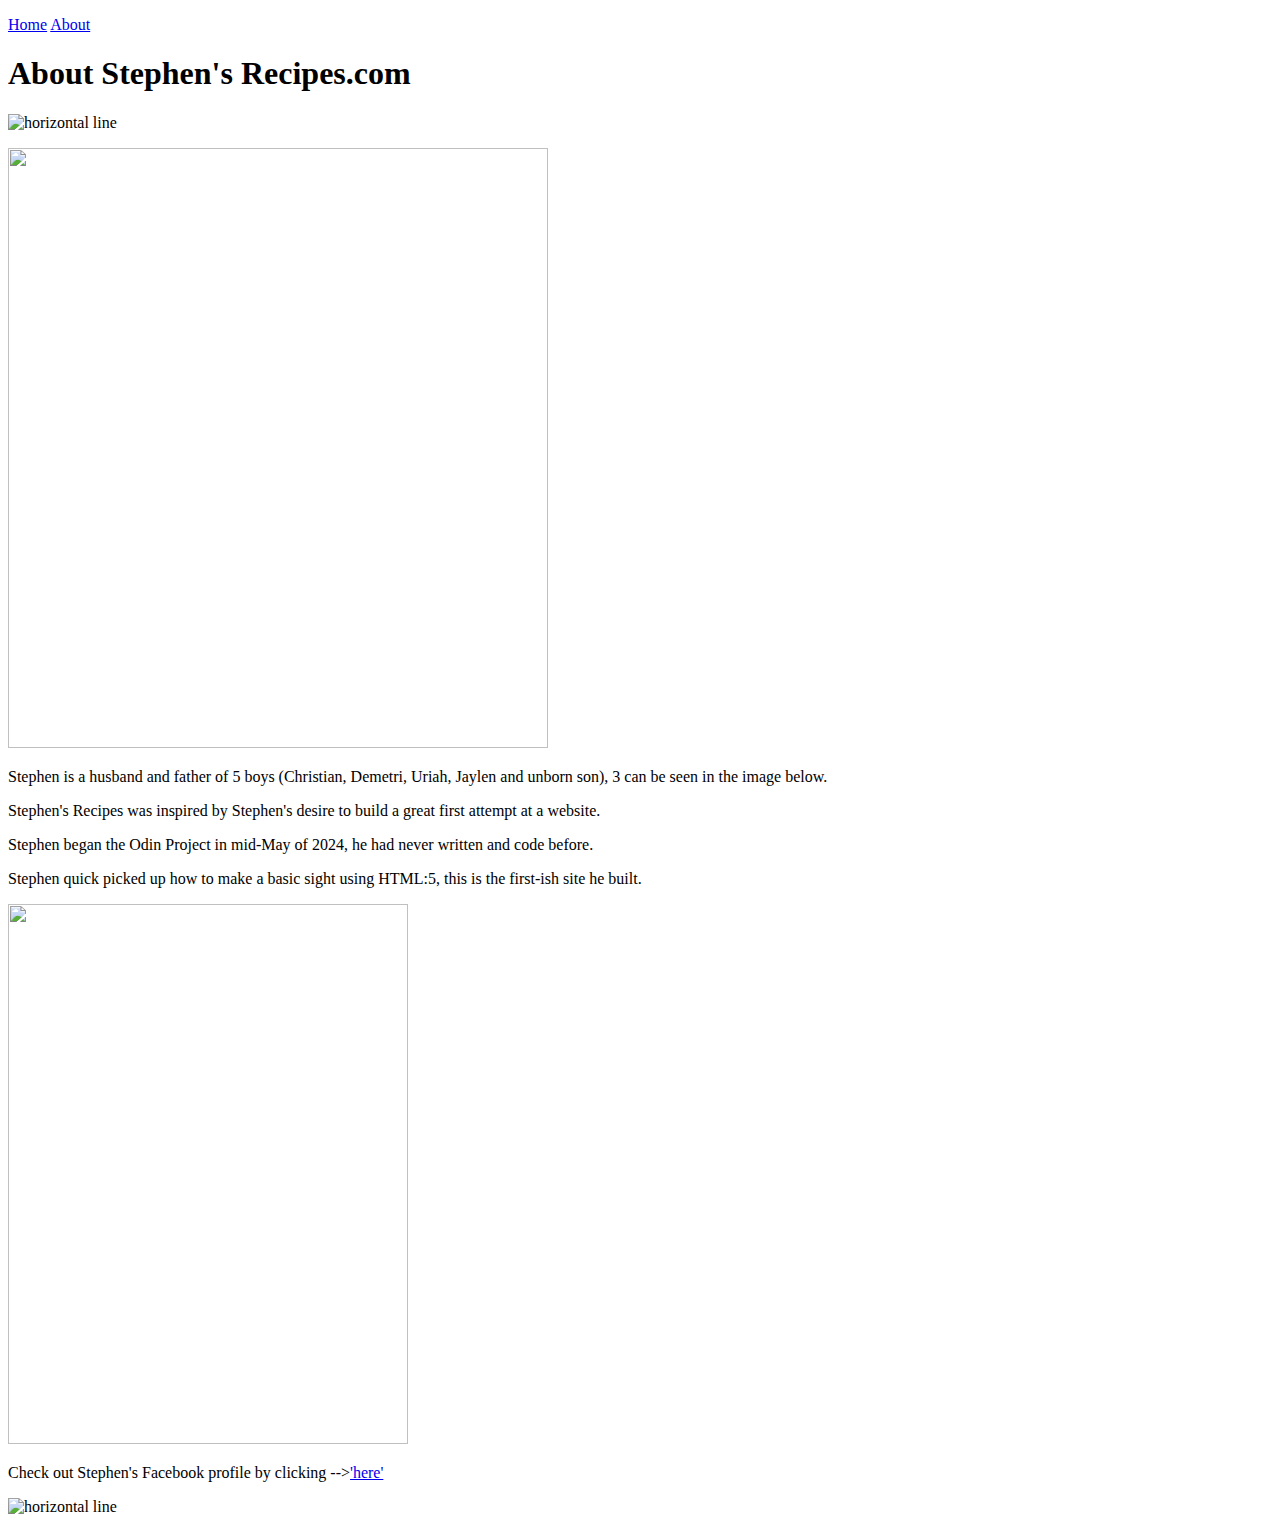
==== recipes/about.html @ 5b31fff7 "Got most of the recipes built out" ====
<!DOCTYPE html>
<html>
    <meta charset="utf-8">
    <head>
        <title>About (SR)</title>
    </head>
    <p><a href="../index.html">Home</a> <a href="about.html">About</a></p>
    <body>
        <h1>About Stephen's Recipes.com</h1>
        <img src="line.png" alt="horizontal line" height="15" width="540">
        <p></p>
        <img src="./stephen_jenna.jpeg" height='600' width="540
    " "Stephen & Jenna (his wife)">
        <p>Stephen is a husband and father of 5 boys (Christian, Demetri, Uriah, Jaylen and unborn son), 3 can be seen in the image below.</p>
        <p>Stephen's Recipes was inspired by Stephen's desire to build a great first attempt at a website.</p>
        <p>Stephen began the Odin Project in mid-May of 2024, he had never written and code before.</p>
        <p>Stephen quick picked up how to make a basic sight using HTML:5, this is the first-ish site he built.</p>
        <img src="./stephens_kids.jpeg" height='540' width='400'"Stephen's Kids (left to right: Uriah, Demetri and Jaylen)">
        <p></p>
        <p>Check out Stephen's Facebook profile by clicking --><a href="https://www.facebook.com/StephenIsGreat/">'here'</a></p>
        <img src="line.png" alt="horizontal line" height="15" width="540">
    </body>
</html>
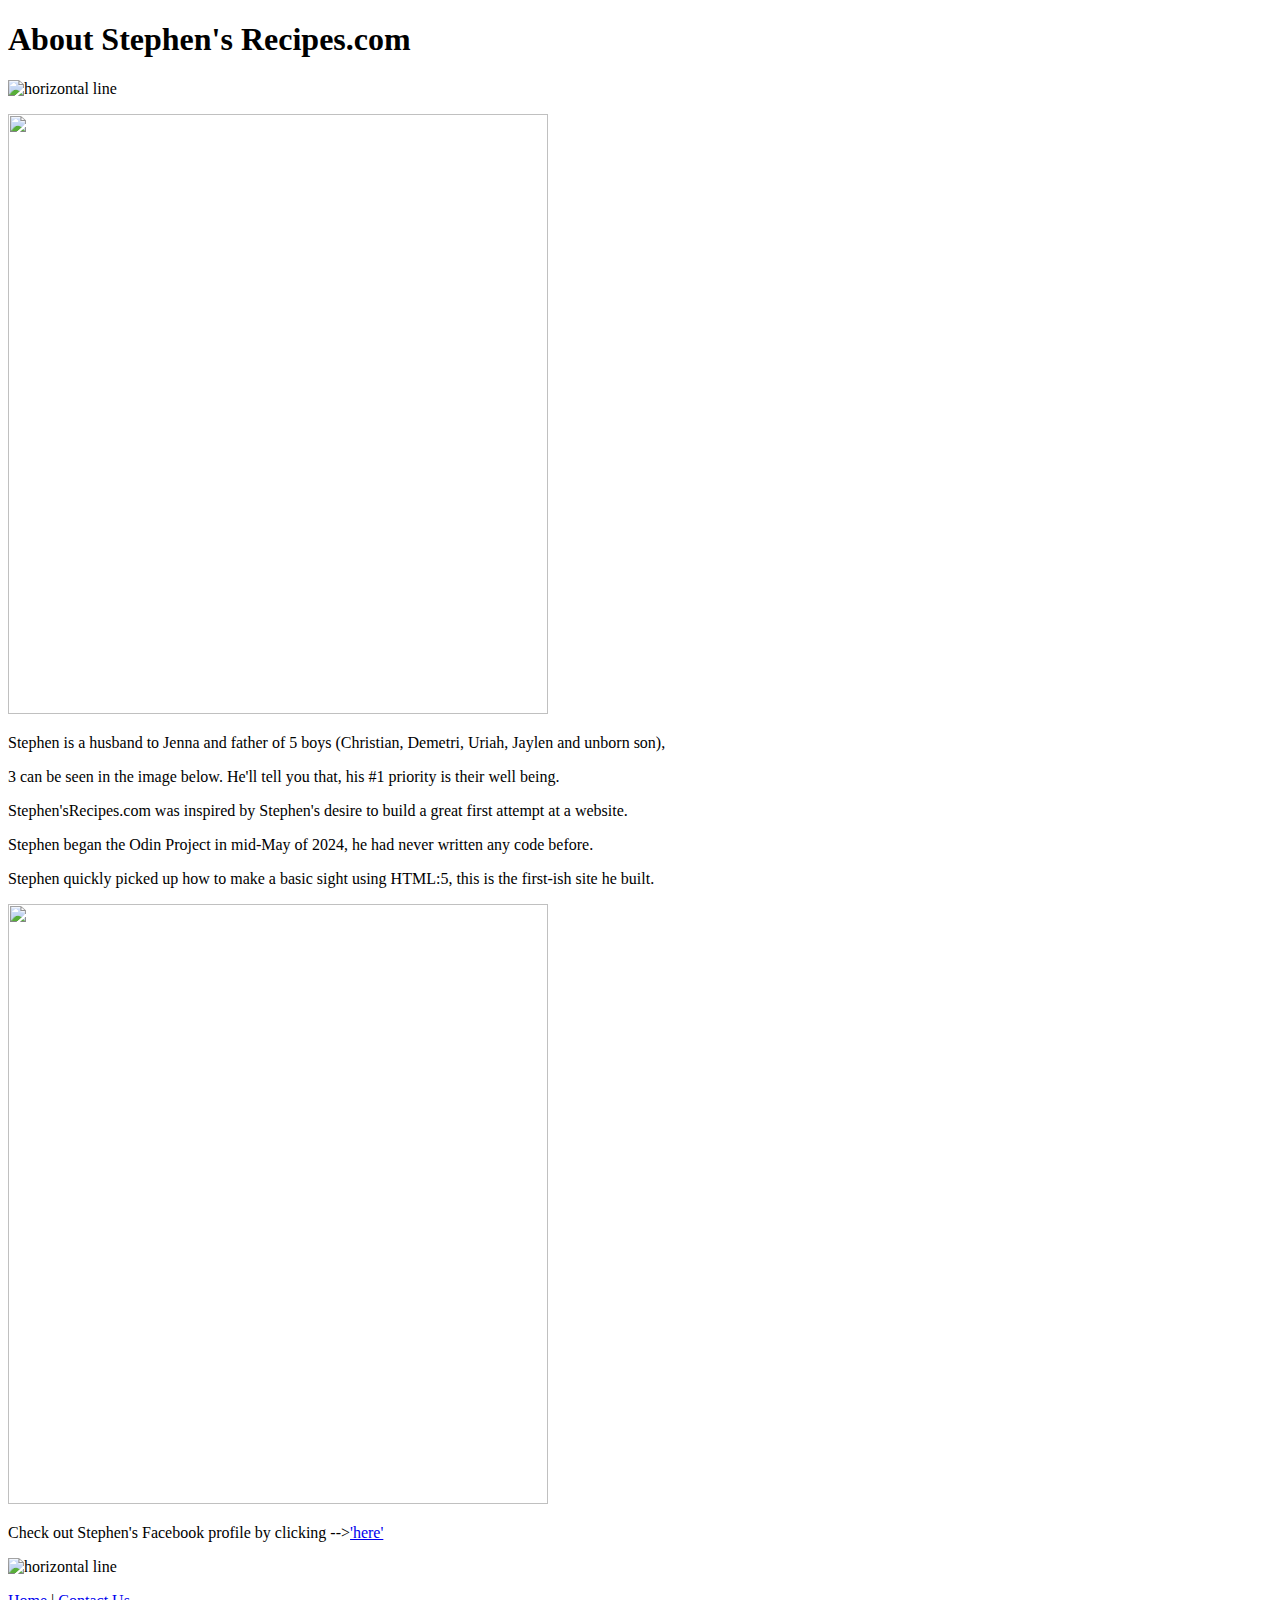
==== commit cb7c25a7: "Add the last touches to close out the project" ====
--- a/recipes/about.html
+++ b/recipes/about.html
@@ -4,20 +4,22 @@
     <head>
         <title>About (SR)</title>
     </head>
-    <p><a href="../index.html">Home</a> <a href="about.html">About</a></p>
+    
     <body>
         <h1>About Stephen's Recipes.com</h1>
         <img src="line.png" alt="horizontal line" height="15" width="540">
         <p></p>
         <img src="./stephen_jenna.jpeg" height='600' width="540
     " "Stephen & Jenna (his wife)">
-        <p>Stephen is a husband and father of 5 boys (Christian, Demetri, Uriah, Jaylen and unborn son), 3 can be seen in the image below.</p>
-        <p>Stephen's Recipes was inspired by Stephen's desire to build a great first attempt at a website.</p>
-        <p>Stephen began the Odin Project in mid-May of 2024, he had never written and code before.</p>
-        <p>Stephen quick picked up how to make a basic sight using HTML:5, this is the first-ish site he built.</p>
-        <img src="./stephens_kids.jpeg" height='540' width='400'"Stephen's Kids (left to right: Uriah, Demetri and Jaylen)">
+        <p>Stephen is a husband to Jenna and father of 5 boys (Christian, Demetri, Uriah, Jaylen and unborn son), 
+            <p></p>3 can be seen in the image below. He'll tell you that, his #1 priority is their well being.</p>
+        <p>Stephen'sRecipes.com was inspired by Stephen's desire to build a great first attempt at a website.</p>
+        <p>Stephen began the Odin Project in mid-May of 2024, he had never written any code before.</p>
+        <p>Stephen quickly picked up how to make a basic sight using HTML:5, this is the first-ish site he built.</p>
+        <img src="./stephens_kids.jpeg" height='600' width='540'"Stephen's Kids (left to right: Uriah, Demetri and Jaylen)">
         <p></p>
         <p>Check out Stephen's Facebook profile by clicking --><a href="https://www.facebook.com/StephenIsGreat/">'here'</a></p>
         <img src="line.png" alt="horizontal line" height="15" width="540">
+        <p><a href="../index.html">Home</a> | <a href="../recipes/contact_us.html">Contact Us</a></p>
     </body>
 </html>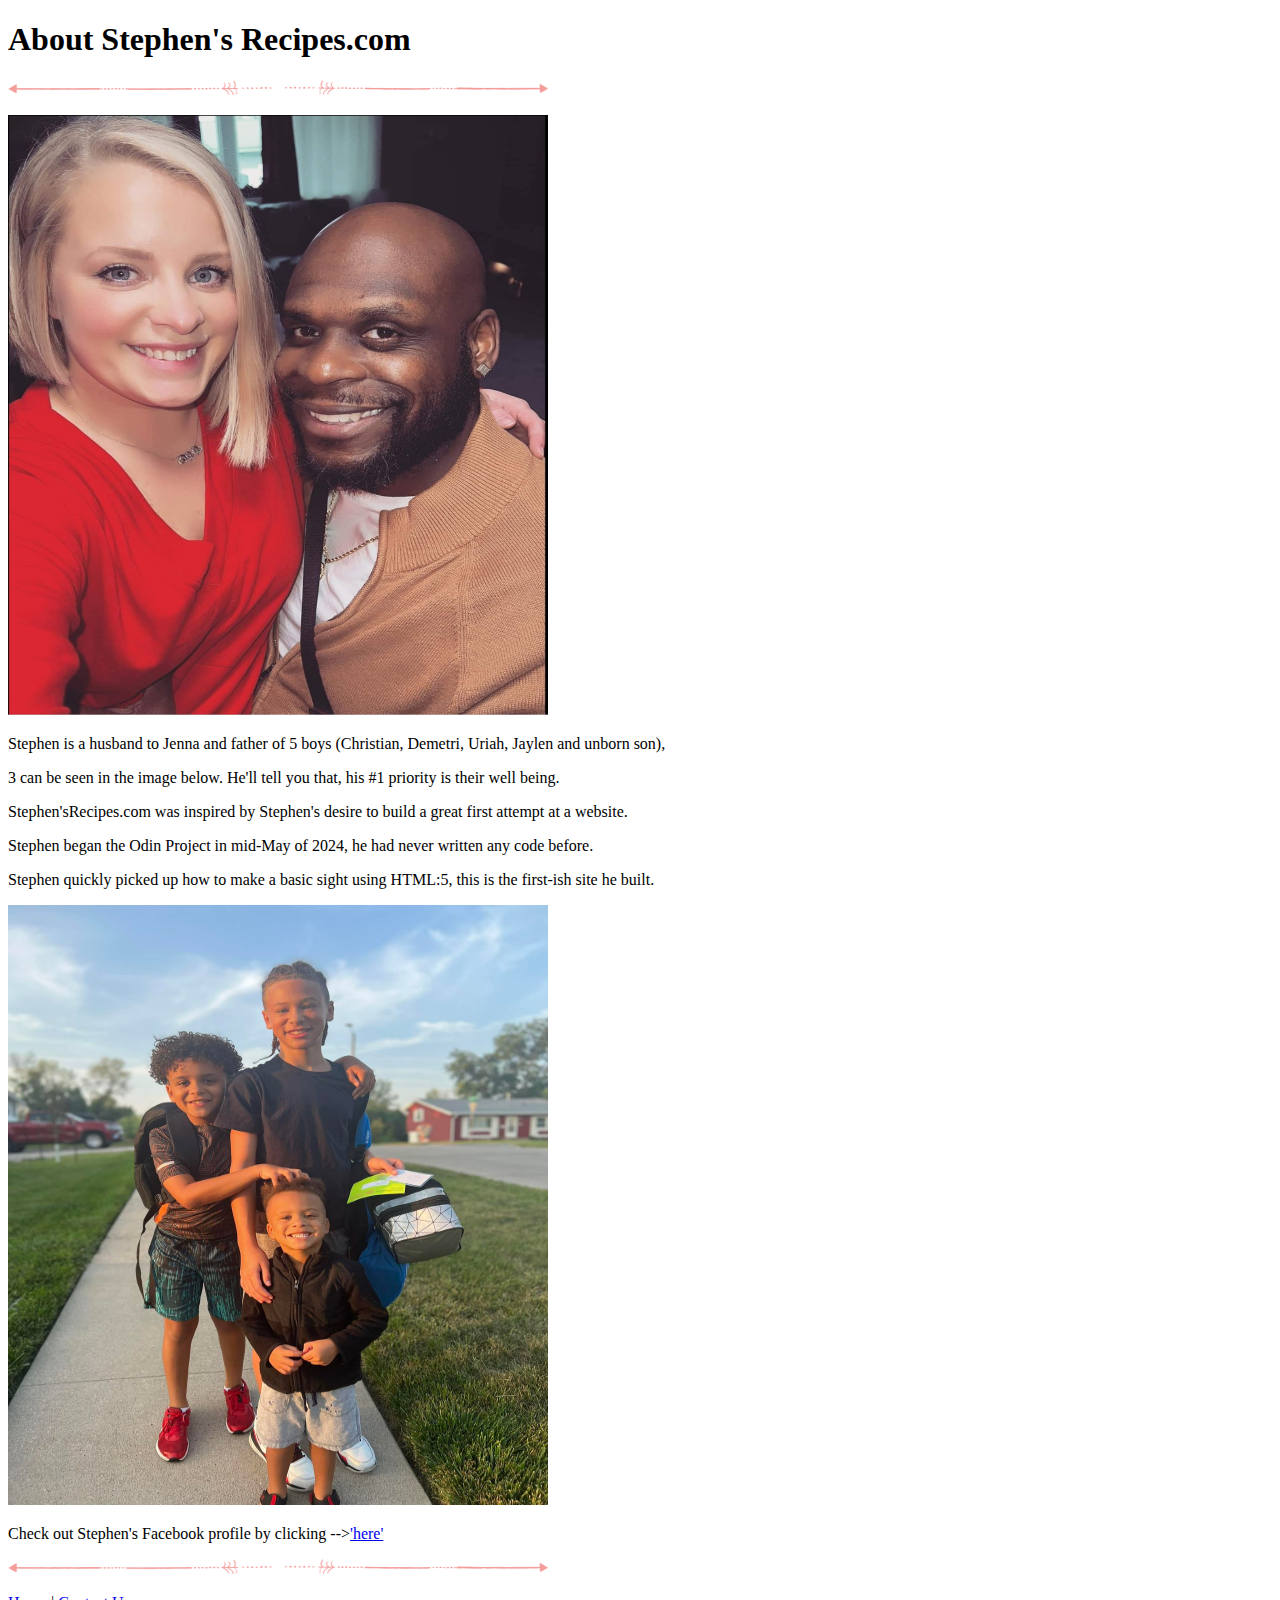
==== commit edbcb9c1: "git" ====
--- a/recipes/about.html
+++ b/recipes/about.html
@@ -18,7 +18,7 @@
         <p>Stephen quickly picked up how to make a basic sight using HTML:5, this is the first-ish site he built.</p>
         <img src="./stephens_kids.jpeg" height='600' width='540'"Stephen's Kids (left to right: Uriah, Demetri and Jaylen)">
         <p></p>
-        <p>Check out Stephen's Facebook profile by clicking --><a href="https://www.facebook.com/StephenIsGreat/">'here'</a></p>
+        <p>Check out Stephen's Facebook profile by clicking --><a href="https://www.facebook.com/StephenIsGreat/"target="_blank" rel="noopener noreferrer">'here'</a></p>
         <img src="line.png" alt="horizontal line" height="15" width="540">
         <p><a href="../index.html">Home</a> | <a href="../recipes/contact_us.html">Contact Us</a></p>
     </body>
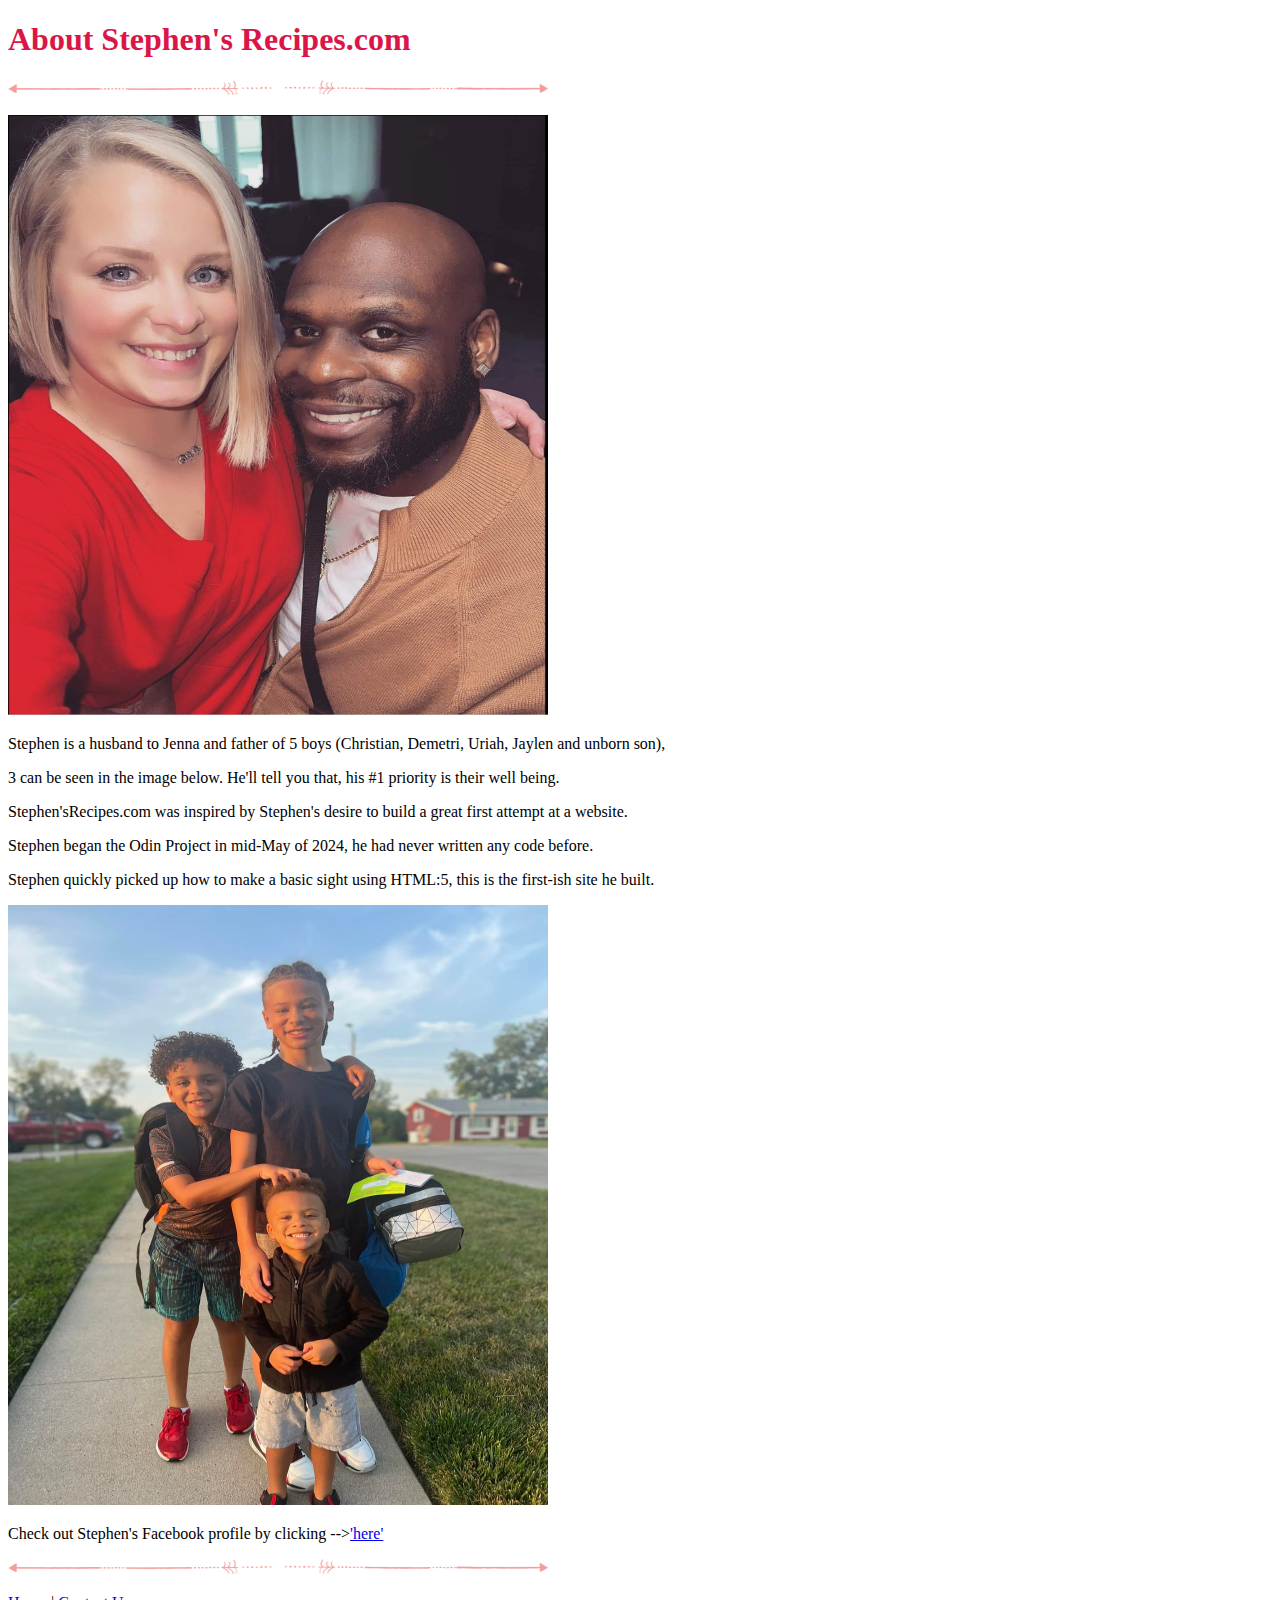
==== commit f24e8a32: "commiting to prevent lose of progress" ====
--- a/recipes/about.html
+++ b/recipes/about.html
@@ -3,16 +3,17 @@
     <meta charset="utf-8">
     <head>
         <title>About (SR)</title>
+        <link rel="stylesheet" href="styles.css">
     </head>
     
     <body>
-        <h1>About Stephen's Recipes.com</h1>
+        <div class="makepurple"><h1>About Stephen's Recipes.com</h1></div> 
         <img src="line.png" alt="horizontal line" height="15" width="540">
         <p></p>
         <img src="./stephen_jenna.jpeg" height='600' width="540
     " "Stephen & Jenna (his wife)">
         <p>Stephen is a husband to Jenna and father of 5 boys (Christian, Demetri, Uriah, Jaylen and unborn son), 
-            <p></p>3 can be seen in the image below. He'll tell you that, his #1 priority is their well being.</p>
+            <div>3 can be seen in the image below. He'll tell you that, his #1 priority is their well being.</div>
         <p>Stephen'sRecipes.com was inspired by Stephen's desire to build a great first attempt at a website.</p>
         <p>Stephen began the Odin Project in mid-May of 2024, he had never written any code before.</p>
         <p>Stephen quickly picked up how to make a basic sight using HTML:5, this is the first-ish site he built.</p>
--- a/recipes/styles.css
+++ b/recipes/styles.css
@@ -0,0 +1,11 @@
+
+.makepurple {
+    color: rgb(219, 21, 71);
+}
+
+div {
+    color: black;
+}
+.black {
+    color: aqua;
+}
